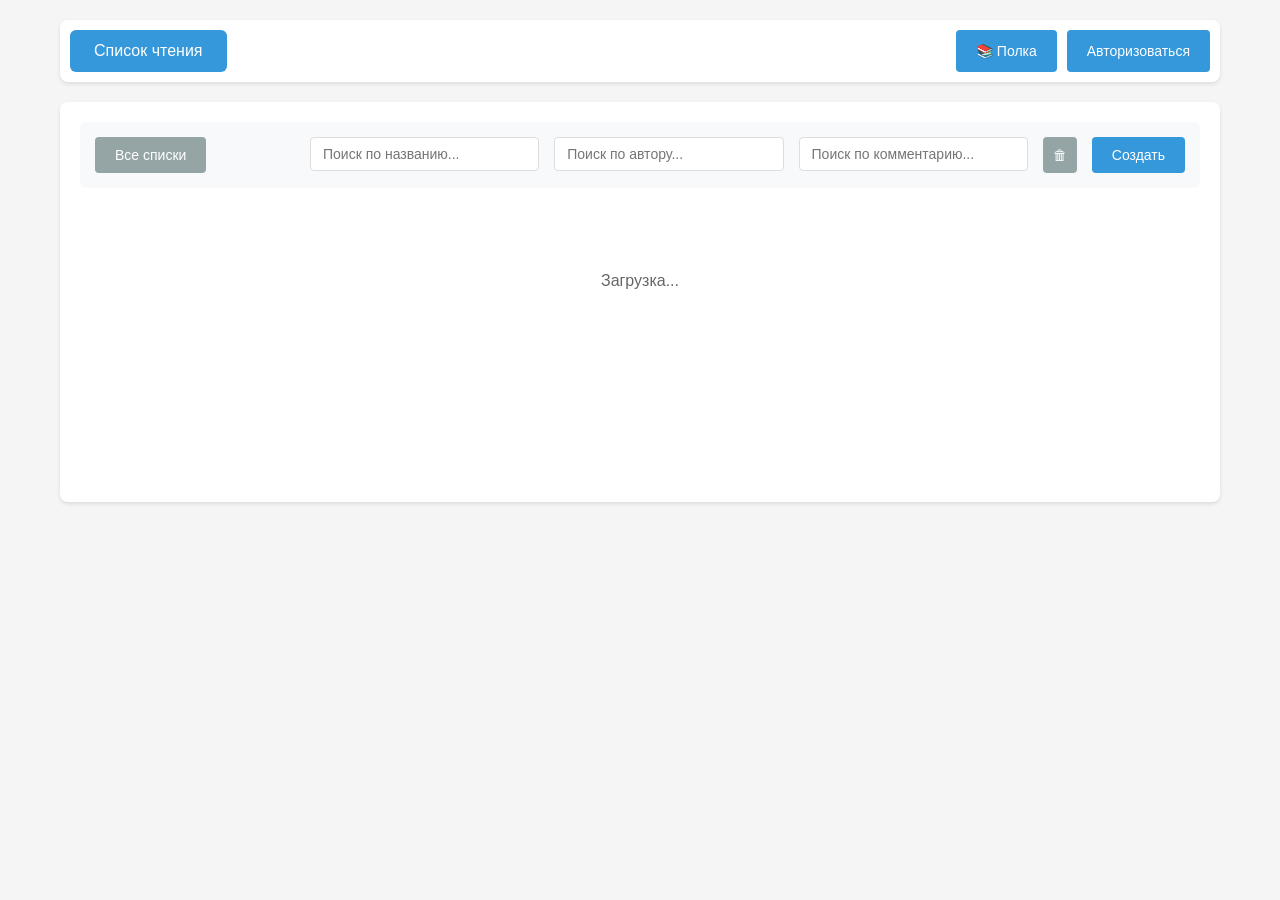
==== src_android/app/src/main/assets/www/index.html @ db0e0354 "fix apk for Harmony" ====
<!DOCTYPE html>
<html lang="ru">
<head>
    <meta charset="UTF-8">
    <meta name="viewport" content="width=device-width, initial-scale=1.0">
    <title>Домашняя библиотека</title>
    <link rel="icon" type="image/svg+xml" href="/static/favicon.svg">
    <link rel="icon" type="image/x-icon" href="/static/favicon.ico">
    <link rel="stylesheet" href="/static/css/style.css">
</head>
<body>
    <div class="container">


        <nav class="tabs">
            <button class="tab active" data-tab="authors" data-short="А">Авторы</button>
            <button class="tab" data-tab="books" data-short="К">Книги</button>
            <button class="tab" data-tab="genres" data-short="Ж">Жанры</button>
            <button class="tab" data-tab="readlist" data-short="Ч">Список чтения</button>
            <span class="tabs-spacer"></span>
            <a href="/shelf/" id="navShelfLink" class="btn load-books-btn" style="text-decoration:none">📚 Полка</a>
            <a href="/admin" class="btn load-books-btn" style="text-decoration:none">Админ</a>
            <button id="loginBtn" class="btn load-books-btn">Авторизоваться</button>
        </nav>

        <main>
            <!-- Вкладка Авторы -->
            <div id="authors" class="tab-content active">
                    <div class="filters">
                        <div class="filter-group">
                            <input type="text" id="authorFilter" placeholder="Поиск по автору...">
                        </div>
                        <div class="filter-group">
                            <input type="text" id="bookFilter" placeholder="Поиск по книге...">
                        </div>
                        <div class="filter-group">
                            <input type="text" id="genreFilter" placeholder="Поиск по жанру...">
                        </div>
                    <button id="clearFilters" class="btn btn-secondary btn-clear" title="Очистить фильтры">🗑</button>
                    <span class="shelf-link">
                        <a href="/shelf/">📚 Полка<span class="shelf-count">(0)</span></a>
                        <button id="addToShelfBtn" class="btn btn-small" title="Добавить на полку">＋</button>
                        <button id="clearShelfBtn" class="btn btn-small btn-secondary" title="Очистить полку">🗑</button>
                    </span>
                </div>

                <div class="pagination" id="authorsPagination"></div>
                <div class="tree-view" id="authorsTree">
                    <div class="loading">Загрузка...</div>
                </div>
                <div class="pagination" id="authorsPaginationBottom"></div>
            </div>

            <!-- Вкладка Книги -->
            <div id="books" class="tab-content">
                    <div class="filters">
                        <div class="filter-group">
                            <input type="text" id="bookAuthorFilter" placeholder="Поиск по автору...">
                        </div>
                        <div class="filter-group">
                            <input type="text" id="bookTitleFilter" placeholder="Поиск по названию...">
                        </div>
                        <div class="filter-group">
                            <input type="text" id="bookGenreFilter" placeholder="Поиск по жанру...">
                        </div>
                        <div class="filter-group">
                            <div class="status-dropdown" id="bookStatusFilter">
                                <div class="status-dropdown-trigger">Статус</div>
                                <div class="status-dropdown-menu">
                                    <label class="status-option"><input type="checkbox" value="Не заполнено"> Не заполнено</label>
                                    <label class="status-option"><input type="checkbox" value="Прочитано"> Прочитано</label>
                                    <label class="status-option"><input type="checkbox" value="Читаю"> Читаю</label>
                                    <label class="status-option"><input type="checkbox" value="Отложил"> Отложил</label>
                                    <label class="status-option"><input type="checkbox" value="Бросил"> Бросил</label>
                                </div>
                            </div>
                        </div>
                    <div class="filter-date-row">
                        <div class="filter-group">
                            <label for="bookDateFrom">Дата загрузки с: ДД.ММ.ГГГГ</label>
                            <input type="date" id="bookDateFrom">
                        </div>
                        <div class="filter-group">
                            <label for="bookDateTo">Дата загрузки по: ДД.ММ.ГГГГ</label>
                            <input type="date" id="bookDateTo">
                        </div>
                        <span class="filter-date-actions">
                            <button id="clearBookFilters" class="btn btn-secondary btn-clear" title="Очистить фильтры">🗑</button>
                        </span>
                    </div>
                    <span class="shelf-link">
                        <a href="/shelf/">📚 Полка<span class="shelf-count">(0)</span></a>
                        <button id="clearShelfBooksBtn" class="btn btn-small btn-secondary" title="Очистить полку">🗑</button>
                    </span>
                </div>

                <div class="pagination" id="booksPagination"></div>
                <div id="booksTableContainer">
                    <div class="loading">Загрузка...</div>
                </div>
                <div class="pagination" id="booksPaginationBottom"></div>
            </div>

            <!-- Вкладка Жанры -->
            <div id="genres" class="tab-content">
                <div class="filters">
                    <div class="filter-group">
                        <input type="text" id="genreNameFilter" placeholder="Поиск по жанру...">
                    </div>
                    <div class="filter-group">
                        <input type="text" id="genreAuthorFilter" placeholder="Поиск по автору...">
                    </div>
                    <div class="filter-group">
                        <input type="text" id="genreBookFilter" placeholder="Поиск по книге...">
                    </div>
                    <button id="clearGenreFilters" class="btn btn-secondary btn-clear" title="Очистить фильтры">🗑</button>
                </div>

                <div class="tree-view" id="genresTree">
                    <div class="loading">Загрузка...</div>
                </div>
            </div>

            <!-- Вкладка Список чтения -->
            <div id="readlist" class="tab-content">
                <div class="filters">
                    <div class="filter-group" style="flex:0 0 auto">
                        <input type="hidden" id="readlistUserId" value="">
                        <select id="readlistNameFilter" class="filter-select" style="display:none">
                            <option value="">Все списки</option>
                            <option value="default">default</option>
                        </select>
                        <input type="hidden" id="readlistStatusFilter" value="">
                        <button id="readlistFilterBtn" class="btn btn-secondary" title="Фильтр">Все списки</button>
                    </div>
                    <div class="filter-group">
                        <input type="text" id="readlistBookFilter" placeholder="Поиск по названию...">
                    </div>
                    <div class="filter-group">
                        <input type="text" id="readlistAuthorFilter" placeholder="Поиск по автору...">
                    </div>
                    <div class="filter-group">
                        <input type="text" id="readlistCommentFilter" placeholder="Поиск по комментарию...">
                    </div>
                    <button id="clearReadlistFilters" class="btn btn-secondary btn-clear" title="Очистить фильтры">🗑</button>
                    <button id="createReadlistBtn" class="btn btn-primary" style="margin-left:auto">Создать</button>
                    <span id="pendingCount" class="pending-count" style="display:none;margin-left:8px;font-size:0.85em"></span>
                    <button id="syncReadlistBtn" class="btn btn-secondary" style="display:none;margin-left:4px;font-size:0.85em">⟳ Синхр.</button>
                </div>

                <div class="pagination" id="readlistPagination"></div>
                <div id="readlistTableContainer">
                    <div class="loading">Загрузка...</div>
                </div>
                <div class="pagination" id="readlistPaginationBottom"></div>
            </div>

            <!-- Модальное окно расширенной фильтрации списка чтения -->
            <div id="readlistFilterModal" class="modal" style="display:none">
                <div class="modal-content" style="max-width:400px">
                    <div class="modal-header">
                        <h2>Фильтр списка чтения</h2>
                        <button class="modal-close close-rlfilter-btn" aria-label="Закрыть">&times;</button>
                    </div>
                    <div class="modal-body rl-filter-body">
                        <div class="rl-filter-section">
                            <div class="form-group">
                                <label for="rlFilterListname">Список:</label>
                                <select id="rlFilterListname" class="filter-select">
                                    <option value="">Все списки</option>
                                </select>
                            </div>
                            <div class="form-group">
                                <label>Статус:</label>
                                <div id="rlFilterStatuses">
                                    <label class="checkbox-label"><input type="checkbox" value="Не заполнено" checked><span class="checkbox-custom"></span> Не заполнено</label>
                                    <label class="checkbox-label"><input type="checkbox" value="Прочитано"><span class="checkbox-custom"></span> Прочитано</label>
                                    <label class="checkbox-label"><input type="checkbox" value="Читаю" checked><span class="checkbox-custom"></span> Читаю</label>
                                    <label class="checkbox-label"><input type="checkbox" value="Отложил" checked><span class="checkbox-custom"></span> Отложил</label>
                                    <label class="checkbox-label"><input type="checkbox" value="Бросил" checked><span class="checkbox-custom"></span> Бросил</label>
                                </div>
                            </div>
                        </div>
                        <div class="rl-filter-section">
                            <div class="form-group">
                                <label for="rlFilterBook">Название:</label>
                                <input type="text" id="rlFilterBook" class="form-input" placeholder="Поиск по названию...">
                            </div>
                            <div class="form-group">
                                <label for="rlFilterAuthor">Автор:</label>
                                <input type="text" id="rlFilterAuthor" class="form-input" placeholder="Поиск по автору...">
                            </div>
                        </div>
                    </div>
                    <div class="modal-footer rl-filter-footer">
                        <button id="rlFilterClear" class="btn btn-secondary" style="border-color:#d1d5db">Очистить</button>
                        <button id="rlFilterCancel" class="btn btn-secondary close-rlfilter-btn">Отмена</button>
                        <button id="rlFilterApply" class="btn btn-primary">Применить</button>
                    </div>
                </div>
            </div>
        </main>
    </div>

    <!-- Модальное окно для редактирования -->
    <!-- Модальное окно для создания элемента списка чтения -->
    <div id="readlistModal" class="modal" style="display:none">
        <div class="modal-content" style="max-width:500px">
            <div class="modal-header">
                <h2 id="readlistModalTitle">Новая запись</h2>
                <button class="modal-close close-readlist-btn">&times;</button>
            </div>
            <form id="readlistForm" style="padding:20px">
                <input type="hidden" id="rlEditId" value="">
                <div class="form-group">
                    <label for="rlListname">Список:</label>
                    <input type="text" id="rlListname" class="form-input" required>
                </div>
                <div class="form-group">
                    <label for="rlBookname">Название книги:</label>
                    <input type="hidden" id="rlBookId" value="">
                    <input type="text" id="rlBookname" class="form-input" autocomplete="off" placeholder="Начните вводить название...">
                    <select id="rlBookSelect" class="form-input" size="5" style="margin-top:5px;display:none">
                        <option value="">— книги не загружены —</option>
                    </select>
                </div>
                <div class="form-group">
                    <label for="rlAuthor">Автор:</label>
                    <input type="hidden" id="rlAuthorId" value="">
                    <input type="text" id="rlAuthor" class="form-input" autocomplete="off" placeholder="Начните вводить автора...">
                    <select id="rlAuthorSelect" class="form-input" size="5" style="margin-top:5px;display:none">
                        <option value="">— авторы не загружены —</option>
                    </select>
                </div>
                <div class="form-group">
                    <label for="rlPriority">Приоритет:</label>
                    <input type="number" id="rlPriority" class="form-input" value="0" min="0">
                </div>
                <div class="form-group">
                    <label for="rlComment">Комментарий:</label>
                    <textarea id="rlComment" class="form-input" rows="3"></textarea>
                </div>
                <div class="form-group">
                    <label for="rlStatus">Статус:</label>
                    <select id="rlStatus" class="filter-select">
                        <option value="Не заполнено">Не заполнено</option>
                        <option value="Прочитано">Прочитано</option>
                        <option value="Читаю">Читаю</option>
                        <option value="Отложил">Отложил</option>
                        <option value="Бросил">Бросил</option>
                    </select>
                </div>
                <div class="modal-footer" style="padding:0;border:none;margin-top:15px">
                    <button type="submit" class="btn">Сохранить</button>
                    <button type="button" class="btn btn-secondary close-readlist-btn">Отмена</button>
                </div>
            </form>
        </div>
    </div>

    <div id="editModal" class="modal">
        <div class="modal-content">
            <div class="modal-header">
                <h2 id="modalTitle">Редактирование</h2>
                <button class="modal-close close-modal-btn">&times;</button>
            </div>
            <form id="editForm">
                <div id="modalBody" class="modal-body"></div>
                <div class="modal-footer">
                    <button type="submit" class="btn">Сохранить</button>
                    <button type="button" class="btn btn-secondary close-modal-btn">Отмена</button>
                </div>
            </form>
        </div>
    </div>

    <script src="/static/js/app.js?v=5"></script>
    <script src="/static/js/auth.js?v=5"></script>
    <script src="/static/js/import.js?v=5"></script>
    <script src="/static/js/offline.js?v=5"></script>
    <script>
    // Handle UI based on auth state
    (function() {
        function updateUI() {
            var adminLink = document.querySelector('a[href="/admin"]');
            var navShelfLink = document.getElementById('navShelfLink');
            var tabs = document.querySelectorAll('.tab[data-tab]');
            var isLoggedIn = authUser && authToken;
            
            // Hide admin link for viewers and unauthenticated
            if (adminLink) {
                if (!isLoggedIn || (authUser && authUser.role === 'viewer')) {
                    adminLink.style.display = 'none';
                } else {
                    adminLink.style.display = '';
                }
            }
            
            // Nav shelf link: show only for unauthenticated users
            if (navShelfLink) {
                navShelfLink.style.display = isLoggedIn ? 'none' : '';
            }
            
            // Show/hide tabs based on auth state
            tabs.forEach(function(tab) {
                var tabName = tab.dataset.tab;
                if (tabName === 'readlist' || tabName === 'shelf') {
                    // Always show shelf and readlist tabs
                    tab.style.display = '';
                } else {
                    // Hide other tabs for unauthenticated users
                    tab.style.display = isLoggedIn ? '' : 'none';
                }
            });
            
            // If not logged in, activate readlist tab
            if (!isLoggedIn) {
                var readlistTab = document.querySelector('.tab[data-tab="readlist"]');
                if (readlistTab) {
                    tabs.forEach(function(t) { t.classList.remove('active'); });
                    document.querySelectorAll('.tab-content').forEach(function(c) { c.classList.remove('active'); });
                    readlistTab.classList.add('active');
                    var readlistContent = document.getElementById('readlist');
                    if (readlistContent) readlistContent.classList.add('active');
                }
            }
        }
        
        // Check on load
        updateUI();
        // Check on auth changes
        window.addEventListener('auth-changed', updateUI);
        // Also check periodically in case auth state changes
        setInterval(updateUI, 1000);
    })();
    if ('serviceWorker' in navigator) {
        navigator.serviceWorker.register('/service-worker.js').catch(function(e) {
            console.warn('SW registration failed:', e);
        });
    }
    if (typeof AndroidTokenBridge !== 'undefined') {
        var criticalLoaded = { css: false, js: true };
        document.querySelectorAll('link[rel="stylesheet"]').forEach(function(link) {
            link.addEventListener('load', function() { criticalLoaded.css = true; });
            link.addEventListener('error', function() {
                try { AndroidTokenBridge.notifyCriticalResourceFailed('css'); } catch(e) {}
            });
        });
        window.addEventListener('error', function(e) {
            if (e.filename && e.filename.indexOf('/static/js/') !== -1) {
                try { AndroidTokenBridge.notifyCriticalResourceFailed('js'); } catch(e2) {}
            }
        }, true);
    }
    </script>
</body>
</html>
---- static/css/style.css ----
* {
    margin: 0;
    padding: 0;
    box-sizing: border-box;
}

body {
    font-family: -apple-system, BlinkMacSystemFont, 'Segoe UI', Roboto, Oxygen, Ubuntu, sans-serif;
    background-color: #f5f5f5;
    color: #333;
    line-height: 1.6;
}

.container {
    max-width: 1200px;
    margin: 0 auto;
    padding: 20px;
}

header {
    text-align: center;
    margin-bottom: 20px;
    padding: 20px;
    background: #fff;
    border-radius: 8px;
    box-shadow: 0 2px 4px rgba(0,0,0,0.1);
    display: flex;
    justify-content: space-between;
    align-items: center;
}

header h1 {
    color: #2c3e50;
    font-size: 2rem;
    margin: 0;
}

#loadBooksBtn {
    margin-left: auto;
}

/* Tabs */
.tabs {
    display: flex;
    gap: 10px;
    margin-bottom: 20px;
    background: #fff;
    padding: 10px;
    border-radius: 8px;
    box-shadow: 0 2px 4px rgba(0,0,0,0.1);
}

.tab {
    padding: 12px 24px;
    border: none;
    background: transparent;
    cursor: pointer;
    font-size: 16px;
    border-radius: 6px;
    transition: all 0.3s ease;
    color: #666;
}

.tabs-spacer {
    flex: 1;
}

.load-books-btn {
    margin-left: auto;
}

.tab:hover {
    background: #e0e0e0;
}

.tab.active {
    background: #3498db;
    color: #fff;
}

.tab-content {
    display: none;
    background: #fff;
    padding: 20px;
    border-radius: 8px;
    box-shadow: 0 2px 4px rgba(0,0,0,0.1);
    min-height: 400px;
}

.tab-content.active {
    display: block;
}

/* Filters */
.filters {
    display: flex;
    flex-wrap: wrap;
    gap: 15px;
    padding: 15px;
    background: #f8f9fa;
    border-radius: 6px;
    margin-bottom: 20px;
}

.filter-group {
    flex: 1;
    min-width: 200px;
}

.filter-group label {
    display: block;
    margin-bottom: 5px;
    font-weight: 500;
    color: #555;
}

.filter-group input {
    width: 100%;
    padding: 8px 12px;
    border: 1px solid #ddd;
    border-radius: 4px;
    font-size: 14px;
}

.filter-group select {
    width: 100%;
    padding: 8px 12px;
    border: 1px solid #ddd;
    border-radius: 4px;
    font-size: 14px;
    background: #fff;
    cursor: pointer;
}

/* Status dropdown (multi-checkbox) */
.status-dropdown {
    position: relative;
    width: 100%;
    min-width: 200px;
}
.status-dropdown-trigger {
    width: 100%;
    padding: 8px 28px 8px 12px;
    border: 1px solid #ddd;
    border-radius: 4px;
    font-size: 14px;
    background: #fff url("data:image/svg+xml,%3Csvg xmlns='http://www.w3.org/2000/svg' width='10' height='6'%3E%3Cpath d='M0 0l5 6 5-6z' fill='%23666'/%3E%3C/svg%3E") no-repeat right 10px center;
    cursor: pointer;
    white-space: nowrap;
    overflow: hidden;
    text-overflow: ellipsis;
    user-select: none;
}
.status-dropdown-trigger.has-selection {
    color: #2c3e50;
    font-weight: 500;
}
.status-dropdown.open .status-dropdown-menu {
    display: block;
}
.status-dropdown-menu {
    display: none;
    position: absolute;
    top: 100%;
    left: 0;
    right: 0;
    margin-top: 4px;
    background: #fff;
    border: 1px solid #ddd;
    border-radius: 4px;
    box-shadow: 0 4px 12px rgba(0,0,0,0.15);
    z-index: 100;
    max-height: 200px;
    overflow-y: auto;
}
.status-option {
    display: flex;
    align-items: center;
    gap: 8px;
    padding: 6px 12px;
    cursor: pointer;
    font-size: 14px;
    transition: background 0.15s;
}
.status-option:hover {
    background: #f0f4f8;
}
.status-option input[type="checkbox"] {
    margin: 0;
    width: auto;
    accent-color: #2c3e50;
}

@media (max-width: 768px) {
    .status-dropdown {
        min-width: 0;
        width: 100%;
    }
}

.filter-date-row {
    flex: 0 0 100%;
    display: flex;
    flex-wrap: wrap;
    gap: 15px;
}

.filter-date-row .filter-group {
    display: flex;
    align-items: center;
    gap: 8px;
    flex: 1 1 auto;
    min-width: 160px;
}

.filter-date-row .filter-group label {
    display: inline;
    margin-bottom: 0;
    white-space: nowrap;
}

.filter-date-row .filter-group input {
    width: auto;
    min-width: 120px;
    flex: 1 1 140px;
}

.filter-date-actions {
    display: flex;
    align-items: center;
    gap: 8px;
    flex-wrap: wrap;
}

@media (max-width: 768px) {
    .filter-group {
        min-width: 100%;
    }
    .filter-date-row .filter-group {
        min-width: 100%;
    }
    .filter-date-row .filter-group input {
        min-width: 0;
    }
    .filter-date-actions {
        width: 100%;
        justify-content: center;
    }
    .shelf-link {
        width: 100%;
        justify-content: flex-start;
    }
}

.shelf-link {
    display: flex;
    width: 100%;
    justify-content: flex-start;
    flex: 0 0 100%;
    gap: 10px;
    align-items: center;
    margin-top: 10px;
}

.shelf-link .btn,
.shelf-link .btn-small,
.shelf-link .btn-secondary {
    min-width: 32px;
    min-height: 32px;
    padding: 4px 8px;
    font-size: 14px;
    line-height: 1;
    display: inline-flex;
    align-items: center;
    justify-content: center;
    flex: none;
}

.shelf-link a {
    white-space: nowrap;
}

.filter-group input:focus {
    outline: none;
    border-color: #3498db;
}

/* Pagination */
.pagination {
    display: flex;
    justify-content: center;
    align-items: center;
    gap: 8px;
    padding: 10px 0;
}

.pagination button {
    padding: 6px 14px;
    border: 1px solid #ddd;
    border-radius: 4px;
    background: #fff;
    cursor: pointer;
    font-size: 14px;
}

.pagination button:hover:not(:disabled) {
    background: #e9ecef;
}

.pagination button:disabled {
    opacity: 0.5;
    cursor: default;
}

.pagination button.active {
    background: #3498db;
    color: #fff;
    border-color: #3498db;
}

.pagination .page-info {
    color: #666;
    font-size: 13px;
    margin: 0 8px;
}

/* Summary Row */
.summary-row {
    display: flex;
    justify-content: center;
    gap: 30px;
    padding: 12px 15px;
    background: #f8f9fa;
    border-radius: 6px;
    font-size: 14px;
    color: #555;
}

.summary-row span {
    white-space: nowrap;
}

.summary-row strong {
    color: #333;
}

.btn {
    padding: 10px 20px;
    background: #3498db;
    color: #fff;
    border: none;
    border-radius: 4px;
    cursor: pointer;
    font-size: 14px;
    transition: background 0.3s ease;
}

.btn:hover {
    background: #2980b9;
}

.btn-small {
    padding: 4px 8px;
    font-size: 12px;
}

.btn-secondary {
    background: #95a5a6;
}

.btn-secondary:hover {
    background: #7f8c8d;
}

.btn-clear {
    padding: 6px 10px;
    font-size: 14px;
    line-height: 1;
}

.btn-danger {
    background: #e74c3c;
    margin-bottom: 15px;
}

.btn-danger:hover {
    background: #c0392b;
}

/* Tree View */
.tree-view {
    font-size: 14px;
}

.tree-item {
    margin-left: 0;
}

.level-1 {
    margin-left: 0;
    padding: 10px;
    background: #ecf0f1;
    border-radius: 4px;
    margin-bottom: 10px;
    cursor: pointer;
    display: flex;
    align-items: center;
    gap: 10px;
}

.level-1:hover {
    background: #d5dbdb;
}

.level-1::before {
    content: "👤";
}

.level-1.collapsed + .level-2-container {
    display: none;
}

.level-2-container {
    margin-left: 30px;
    margin-top: 5px;
}

.level-2 {
    padding: 8px 12px;
    background: #e8f4f8;
    border-radius: 4px;
    margin-bottom: 8px;
    cursor: pointer;
    display: flex;
    align-items: center;
    gap: 8px;
}

.level-2:hover {
    background: #d0e8f2;
}

.level-2::before {
    content: "📖";
}

.level-2.collapsed + .level-3-container {
    display: none;
}

.level-3-container {
    margin-left: 30px;
    margin-top: 5px;
}

.level-3 {
    padding: 6px 12px;
    background: #f8f9fa;
    border-radius: 4px;
    margin-bottom: 5px;
    display: flex;
    align-items: center;
    gap: 8px;
    font-size: 13px;
}

.level-3::before {
    content: "📄";
}

.expand-icon {
    font-size: 12px;
    color: #666;
    margin-right: 5px;
}

/* Loading and Error states */
.loading {
    text-align: center;
    padding: 40px;
    color: #666;
}

.error {
    text-align: center;
    padding: 20px;
    background: #fee;
    color: #c33;
    border-radius: 4px;
}

.warning {
    text-align: center;
    padding: 20px;
    background: #fff3cd;
    color: #856404;
    border-radius: 4px;
}

.coming-soon {
    text-align: center;
    padding: 60px 20px;
    color: #999;
    font-size: 18px;
}

/* No results */
.no-results {
    text-align: center;
    padding: 40px;
    color: #999;
}

.author-name {
    font-weight: 600;
    color: #2c3e50;
}

.book-title {
    color: #34495e;
}

.format-badge {
    display: inline-block;
    padding: 2px 8px;
    background: #3498db;
    color: #fff;
    border-radius: 10px;
    font-size: 12px;
}

.genre-badge {
    display: inline-block;
    padding: 2px 8px;
    background: #9b59b6;
    color: #fff;
    border-radius: 10px;
    font-size: 12px;
    margin-right: 5px;
}

/* Edit buttons */
.edit-btn {
    padding: 4px 10px;
    background: #3498db;
    color: #fff;
    border: none;
    border-radius: 4px;
    cursor: pointer;
    font-size: 12px;
    margin-left: auto;
    transition: background 0.3s ease;
    white-space: nowrap;
    flex-shrink: 0;
}

.edit-btn:hover {
    background: #2980b9;
}

.edit-btn::before {
    content: "✏️";
    margin-right: 4px;
}

.delete-btn {
    padding: 4px 10px;
    background: #e74c3c;
    color: #fff;
    border: none;
    border-radius: 4px;
    cursor: pointer;
    font-size: 12px;
    margin-left: 4px;
    transition: background 0.3s ease;
    white-space: nowrap;
    flex-shrink: 0;
}

.delete-btn:hover {
    background: #c0392b;
}

.download-btn {
    padding: 4px 8px;
    background: #27ae60;
    color: #fff;
    border: none;
    border-radius: 4px;
    cursor: pointer;
    font-size: 12px;
    margin-left: 4px;
    transition: background 0.3s ease;
    flex-shrink: 0;
}

.download-btn:hover {
    background: #1e8449;
}

.download-btn::before {
    content: "⬇️";
}

/* Shelf checkbox */
.shelf-checkbox {
    margin-right: 8px;
    cursor: pointer;
    width: 18px;
    height: 18px;
    accent-color: #3498db;
}

/* Modal */
.modal {
    display: none;
    position: fixed;
    z-index: 1000;
    left: 0;
    top: 0;
    width: 100%;
    height: 100%;
    background-color: rgba(0, 0, 0, 0.5);
}

.modal.active {
    display: block;
}

.modal-content {
    background-color: #fff;
    margin: 5% auto;
    padding: 0;
    border-radius: 8px;
    width: 90%;
    max-width: 500px;
    max-height: 90vh;
    box-shadow: 0 4px 20px rgba(0, 0, 0, 0.3);
    display: flex;
    flex-direction: column;
}

.modal-body {
    overflow-y: auto;
    max-height: calc(90vh - 140px);
    padding: 20px;
}

.modal-header {
    display: flex;
    justify-content: space-between;
    align-items: center;
    padding: 15px 20px;
    border-bottom: 1px solid #ddd;
}

.modal-header h2 {
    margin: 0;
    font-size: 1.25rem;
    color: #2c3e50;
}

.modal-close {
    background: none;
    border: none;
    font-size: 24px;
    color: #666;
    cursor: pointer;
    padding: 0;
    line-height: 1;
}

.modal-close:hover {
    color: #333;
}

#editForm {
    padding: 20px;
}

.form-group {
    margin-bottom: 15px;
}

.form-group label {
    display: block;
    margin-bottom: 5px;
    font-weight: 500;
    color: #555;
}

.form-group input,
.form-group select {
    width: 100%;
    padding: 8px 12px;
    border: 1px solid #ddd;
    border-radius: 4px;
    font-size: 14px;
}

.form-group input:focus,
.form-group select:focus {
    outline: none;
    border-color: #3498db;
}

.modal-footer {
    display: flex;
    gap: 10px;
    justify-content: flex-end;
    padding: 15px 20px;
    border-top: 1px solid #ddd;
}

.form-error {
    color: #e74c3c;
    font-size: 12px;
    margin-top: 5px;
}

/* Import section */
.import-section {
    margin-bottom: 30px;
    padding: 20px;
    background: #f8f9fa;
    border-radius: 8px;
}

.import-section h3 {
    margin-bottom: 15px;
    color: #2c3e50;
}

.file-input,
.directory-input {
    width: 100%;
    padding: 10px 12px;
    border: 2px dashed #3498db;
    border-radius: 4px;
    background: #fff;
    font-size: 14px;
}

.upload-preview {
    margin: 15px 0;
    padding: 15px;
    background: #fff;
    border-radius: 4px;
    border: 1px solid #ddd;
}

.preview-item {
    display: flex;
    justify-content: space-between;
    align-items: center;
}

.preview-item strong {
    color: #2c3e50;
}

.upload-result {
    margin-top: 15px;
}

.upload-result .success {
    padding: 15px;
    background: #d4edda;
    color: #155724;
    border-radius: 4px;
}

.upload-result .success h4 {
    margin-bottom: 10px;
}

.upload-result .success ul {
    list-style: none;
    padding-left: 0;
}

.upload-result .success ul li {
    padding: 5px 0;
    border-bottom: 1px solid #c3e6cb;
}

.upload-result .success p {
    margin-top: 10px;
    padding-top: 10px;
    border-top: 1px solid #c3e6cb;
}

.results-list {
    margin-top: 15px;
}

.results-list ul {
    list-style: none;
    padding-left: 0;
    max-height: 300px;
    overflow-y: auto;
}

.results-list li {
    padding: 8px 12px;
    border-radius: 4px;
    margin-bottom: 5px;
}

.success-item {
    background: #d4edda;
    color: #155724;
}

.error-item {
    background: #f8d7da;
    color: #721c24;
}

.import-progress-panel {
    padding: 20px;
    background: #fff;
    border: 2px solid #3498db;
    border-radius: 8px;
    margin-top: 15px;
}

.import-progress-header {
    display: flex;
    justify-content: space-between;
    align-items: center;
    margin-bottom: 10px;
}

.import-progress-header h4 {
    margin: 0;
    color: #2c3e50;
}

.import-progress-bar {
    height: 8px;
    background: #ecf0f1;
    border-radius: 4px;
    overflow: hidden;
    margin-bottom: 10px;
}

.import-progress-fill {
    height: 100%;
    background: #3498db;
    border-radius: 4px;
    transition: width 0.3s ease;
}

.import-current-file {
    color: #666;
    font-size: 13px;
    margin-bottom: 10px;
    font-style: italic;
}

.import-results {
    max-height: 300px;
    overflow-y: auto;
    margin-bottom: 10px;
}

.import-items-list {
    font-size: 13px;
}

.import-item {
    padding: 4px 8px;
    border-radius: 3px;
    margin-bottom: 2px;
    display: flex;
    align-items: center;
    gap: 4px;
}

.import-icon {
    width: 18px;
    text-align: center;
}

.import-label {
    color: #888;
    font-size: 11px;
    margin-left: auto;
    white-space: nowrap;
}

.import-item-processing {
    background: #fff3cd;
}

.import-item-done {
    background: #d4edda;
}

.import-item-error {
    background: #f8d7da;
}

.import-item-skipped {
    background: #e2e3f5;
}

.import-item-cancelled {
    background: #f8d7da;
}

.import-summary {
    padding: 15px;
    background: #d4edda;
    color: #155724;
    border-radius: 4px;
    margin-top: 10px;
}

.import-summary h4 {
    margin-bottom: 10px;
}

.import-summary p {
    margin: 5px 0;
}

.btn-danger {
    padding: 8px 16px;
    background: #e74c3c;
    color: #fff;
    border: none;
    border-radius: 4px;
    cursor: pointer;
    font-size: 14px;
    transition: background 0.3s ease;
}

.btn-danger:hover {
    background: #c0392b;
}

/* Books table */
.books-table {
    width: 100%;
    border-collapse: collapse;
    font-size: 14px;
}

.books-table th {
    background: #f5f6fa;
    padding: 10px 8px;
    text-align: left;
    font-weight: 600;
    border-bottom: 2px solid #ddd;
    white-space: nowrap;
}

.books-table th.sortable {
    cursor: pointer;
    user-select: none;
}

.books-table th.sortable:hover {
    background: #e8e9f0;
}

.books-table td {
    padding: 8px;
    border-bottom: 1px solid #eee;
    vertical-align: middle;
}

.books-table tr:hover {
    background: #fafbfc;
}

.books-table .col-num {
    width: 40px;
    text-align: center;
    color: #999;
}

.books-table .col-date {
    width: 110px;
    white-space: nowrap;
}

.books-table .col-title {
    min-width: 180px;
}

.books-table .col-author {
    min-width: 150px;
}

.books-table .col-year {
    width: 60px;
    text-align: center;
    white-space: nowrap;
}

.books-table .col-format {
    width: 80px;
    text-align: center;
}

.books-table .col-shelf {
    width: 50px;
    text-align: center;
}

.books-table .col-actions {
    width: 160px;
    text-align: center;
    white-space: nowrap;
}

/* Readlist-specific columns */
.books-table .col-library {
    width: 30px;
    text-align: center;
}

.books-table .col-comment {
    max-width: 200px;
    overflow: hidden;
    text-overflow: ellipsis;
    white-space: nowrap;
}

.books-table .col-listname {
    width: 100px;
    overflow: hidden;
    text-overflow: ellipsis;
    white-space: nowrap;
}

.books-table .col-status {
    width: 130px;
}

.readlist-table-wrapper {
    overflow-x: auto;
    -webkit-overflow-scrolling: touch;
}

.books-table .delete-book-btn {
    padding: 4px 8px;
    background: #e74c3c;
    color: #fff;
    border: none;
    border-radius: 4px;
    cursor: pointer;
    font-size: 12px;
    margin-left: 4px;
    transition: background 0.3s ease;
}

.books-table .delete-book-btn:hover {
    background: #c0392b;
}

.books-table .shelf-toggle {
    text-decoration: none;
    font-size: 18px;
    color: #f39c12;
    cursor: pointer;
}

.books-table .shelf-toggle:hover {
    color: #e67e22;
}

.books-table .book-title-link {
    color: #2980b9;
    text-decoration: none;
    cursor: pointer;
}

.books-table .book-title-link:hover {
    text-decoration: underline;
}

.empty {
    text-align: center;
    padding: 40px;
    color: #999;
}

#loginBtn.logged-in {
    background: #27ae60;
}

#loginBtn.logged-in:hover {
    background: #1e8449;
}

#loginModal .modal-content {
    max-width: 400px;
}

#loginError {
    color: #e74c3c;
    font-size: 14px;
    padding: 8px;
    background: #fdf0ef;
    border-radius: 4px;
    border: 1px solid #f5c6cb;
}

/* Book status select */
.status-select {
    font-size: 12px;
    padding: 2px 4px;
    border: 1px solid #ddd;
    border-radius: 4px;
    background: #fff;
    cursor: pointer;
    max-width: 120px;
}
.status-select.status-done { background: #d4edda; border-color: #c3e6cb; }
.status-select.status-reading { background: #cce5ff; border-color: #b8daff; }
.status-select.status-paused { background: #fff3cd; border-color: #ffeaa7; }
.status-select.status-abandoned { background: #f8d7da; border-color: #f5c6cb; }

.col-status { width: 120px; text-align: center; }

.status-badge {
    display: inline-block;
    font-size: 11px;
    padding: 1px 6px;
    border-radius: 8px;
    margin-left: 6px;
    vertical-align: middle;
}
.status-badge.status-done { background: #d4edda; color: #155724; }
.status-badge.status-reading { background: #cce5ff; color: #004085; }
.status-badge.status-paused { background: #fff3cd; color: #856404; }
.status-badge.status-abandoned { background: #f8d7da; color: #721c24; }

.author-autocomplete-group {
    position: relative;
    flex: 1;
    min-width: 200px;
}
.author-row {
    display: flex;
    align-items: flex-start;
    gap: 8px;
    margin-bottom: 8px;
}
.author-row .author-autocomplete {
    width: 100%;
    padding: 8px 12px;
    border: 1px solid #ddd;
    border-radius: 4px;
    font-size: 14px;
    box-sizing: border-box;
}
.author-row .author-autocomplete:focus {
    outline: none;
    border-color: #3498db;
}
.author-row .author-popup {
    position: absolute;
    z-index: 10;
    background: #fff;
    border: 1px solid #ddd;
    border-radius: 4px;
    left: 0;
    right: 0;
}
.author-row .author-role {
    width: 130px;
    padding: 8px;
    border: 1px solid #ddd;
    border-radius: 4px;
    font-size: 14px;
    flex-shrink: 0;
}
.author-row .btn-remove-author {
    flex-shrink: 0;
    margin-top: 4px;
}

/* ======================================================
   Mobile / Android Responsive Optimizations
   ====================================================== */

/* Extra small devices (< 480px — phones in portrait) */
@media (max-width: 480px) {
    .container {
        padding: 10px;
    }

    header {
        flex-direction: column;
        gap: 10px;
        padding: 12px;
    }

    header h1 {
        font-size: 1.3rem;
    }

    /* Tabs: wrap on small screens */
    .tabs {
        flex-wrap: wrap;
        gap: 6px;
        padding: 8px 6px;
    }

    .tab {
        font-size: 13px;
        padding: 10px 14px;
        flex: 1 1 auto;
        text-align: center;
        min-width: 0;
    }

    .load-books-btn {
        font-size: 12px;
        padding: 8px 12px;
    }

    .tab-content {
        padding: 12px;
    }

    /* Touch-friendly controls */
    .btn, .btn-small, .edit-btn, .delete-btn, .download-btn {
        min-height: 44px;
        display: inline-flex;
        align-items: center;
        justify-content: center;
    }

    .btn {
        width: 100%;
        margin-bottom: 4px;
    }

    .btn-small, .edit-btn, .delete-btn, .download-btn {
        padding: 8px 14px;
        font-size: 13px;
    }

    .filter-group input,
    .filter-group select {
        min-height: 44px;
        font-size: 16px; /* Prevents iOS zoom on focus */
    }

    /* Summary row: wrap */
    .summary-row {
        flex-wrap: wrap;
        gap: 8px;
        justify-content: center;
        font-size: 12px;
    }

    /* Pagination: compact */
    .pagination {
        flex-wrap: wrap;
        gap: 4px;
    }

    .pagination button {
        min-height: 44px;
        min-width: 44px;
        font-size: 13px;
        padding: 4px 10px;
    }

    /* Table: horizontal scroll */
    .books-table-wrapper {
        overflow-x: auto;
        -webkit-overflow-scrolling: touch;
        margin: 0 -12px;
        padding: 0 12px;
    }

    .books-table {
        font-size: 12px;
        min-width: 600px; /* Force scroll on small screens */
    }

    .books-table th,
    .books-table td {
        padding: 6px 4px;
        white-space: nowrap;
    }

    .books-table .col-num { width: 30px; }
    .books-table .col-date { width: 80px; font-size: 11px; }
    .books-table .col-title { min-width: 120px; }
    .books-table .col-author { min-width: 100px; }
    .books-table .col-year { width: 40px; }
    .books-table .col-format { width: 60px; }
    .books-table .col-shelf { width: 40px; }
    .books-table .col-actions { width: 100px; }
    .books-table .col-status { width: 80px; }

    .status-select {
        font-size: 11px;
        max-width: 90px;
        min-height: 36px;
    }

    /* Tree view: compact */
    .level-1 {
        padding: 10px 8px;
        font-size: 13px;
        min-height: 44px;
    }

    .level-2 {
        padding: 8px;
        font-size: 13px;
        min-height: 44px;
    }

    .level-3 {
        padding: 6px 8px;
        font-size: 12px;
        flex-wrap: wrap;
    }

    .level-2-container,
    .level-3-container {
        margin-left: 12px;
    }

    .tree-view {
        font-size: 13px;
    }

    /* Modal: fullscreen on mobile */
    .modal-content {
        width: 100%;
        max-width: none;
        margin: 0;
        border-radius: 0;
        height: 100%;
        max-height: 100%;
        position: fixed;
        top: 0;
        left: 0;
        right: 0;
        bottom: 0;
    }

    .modal-body {
        max-height: none;
        flex: 1;
        padding: 16px;
    }

    .modal-header {
        padding: 12px 16px;
    }

    .modal-header h2 {
        font-size: 1.1rem;
    }

    .modal-footer {
        padding: 12px 16px;
        flex-direction: column;
    }

    .modal-footer .btn {
        width: 100%;
    }

    .form-group input,
    .form-group select {
        min-height: 44px;
        font-size: 16px;
    }

    /* Login modal */
    #loginModal .modal-content {
        max-width: none;
        width: 100%;
        margin: 0;
        border-radius: 0;
        height: 100%;
    }

    #editForm {
        padding: 16px;
    }

    /* Author row: stack on mobile */
    .author-row {
        flex-direction: column;
        gap: 4px;
    }

    .author-row .author-role {
        width: 100%;
    }

    .author-autocomplete-group {
        min-width: 0;
        width: 100%;
    }

    /* Genre tree: compact */
    .genre-tree-item {
        font-size: 13px;
        padding: 8px;
        min-height: 44px;
    }

    /* Import section: compact */
    .import-section {
        padding: 12px;
    }

    .file-input,
    .directory-input {
        min-height: 44px;
        font-size: 14px;
    }

    .import-progress-panel {
        padding: 12px;
    }

    /* Admin panel: compact tabs */
    .admin-tabs {
        flex-wrap: wrap;
        gap: 4px;
        padding: 6px;
    }

    .admin-tab {
        font-size: 12px;
        padding: 8px 10px;
        flex: 1 1 auto;
        text-align: center;
    }

    .admin-table-wrapper {
        overflow-x: auto;
        -webkit-overflow-scrolling: touch;
        margin: 0 -12px;
        padding: 0 12px;
    }

    .admin-table {
        font-size: 12px;
        min-width: 500px;
    }

    .admin-table th,
    .admin-table td {
        padding: 6px 4px;
    }

    .admin-toolbar {
        flex-direction: column;
        align-items: stretch;
    }

    .admin-toolbar .filter-input {
        width: 100%;
        min-height: 44px;
        font-size: 16px;
    }

    /* Shelf link: full width */
    .shelf-link {
        width: 100%;
        justify-content: flex-start;
    }

    .shelf-checkbox {
        width: 24px;
        height: 24px;
    }

    /* Expand icon: larger touch target */
    .expand-icon {
        font-size: 16px;
        padding: 4px;
    }

    /* Read list specific */
    .readlist-table {
        font-size: 12px;
        min-width: 500px;
    }

    .readlist-filters {
        flex-direction: column;
    }

    /* Hide some less important columns on very small screens */
    .books-table .col-date {
        display: none;
    }

    .books-table .col-year {
        display: none;
    }

    /* Genre badges: wrap */
    .genre-badge {
        font-size: 11px;
        padding: 2px 6px;
        margin-bottom: 2px;
    }
}

/* Small devices (481px - 768px — large phones / tablets in portrait) */
@media (min-width: 481px) and (max-width: 768px) {
    .container {
        padding: 14px;
    }

    header h1 {
        font-size: 1.5rem;
    }

    .tabs {
        flex-wrap: wrap;
        gap: 6px;
    }

    .tab {
        font-size: 14px;
        padding: 10px 16px;
    }

    .tab-content {
        padding: 16px;
    }

    .books-table-wrapper {
        overflow-x: auto;
        -webkit-overflow-scrolling: touch;
    }

    .modal-content {
        width: 95%;
        max-width: 500px;
        margin: 2% auto;
    }

    .filter-group {
        min-width: 45%;
    }

    .filter-date-row .filter-group {
        min-width: 45%;
    }

    .btn {
        min-height: 44px;
    }

    .filter-group input,
    .filter-group select {
        min-height: 44px;
        font-size: 16px;
    }

    .admin-tabs {
        flex-wrap: wrap;
    }
}

/* Safe area insets for modern phones (notch, rounded corners) */
@supports (padding: max(0px)) {
    .modal-content {
        padding-left: max(16px, env(safe-area-inset-left));
        padding-right: max(16px, env(safe-area-inset-right));
        padding-bottom: max(16px, env(safe-area-inset-bottom));
    }

    .modal-header {
        padding-top: max(12px, env(safe-area-inset-top));
    }
}

/* Readlist filter button */
#readlistFilterBtn {
    white-space: nowrap;
    overflow: hidden;
    text-overflow: ellipsis;
    max-width: 300px;
}

/* Readlist filter modal */
.rl-filter-body {
    padding: 0;
    overflow-y: auto;
    flex: 1;
    min-height: 0;
}
.rl-filter-section {
    padding: 16px 20px;
    border-bottom: 1px solid #eaeaea;
}
.rl-filter-section:last-of-type {
    border-bottom: none;
}

/* Footer */
.rl-filter-footer {
    display: flex;
    gap: 8px;
    justify-content: flex-end;
    padding: 12px 20px;
    border-top: 1px solid #eaeaea;
    margin-top: auto;
}
.rl-filter-footer .btn {
    min-width: 100px;
}

/* Custom checkboxes */
.checkbox-label {
    display: inline-flex;
    align-items: center;
    gap: 8px;
    cursor: pointer;
    font-weight: normal;
    margin-bottom: 0;
}
.checkbox-label input[type="checkbox"] {
    position: absolute;
    opacity: 0;
    pointer-events: none;
}
.checkbox-custom {
    display: inline-flex;
    align-items: center;
    justify-content: center;
    width: 18px;
    height: 18px;
    border: 2px solid #bdc3c7;
    border-radius: 4px;
    background: #fff;
    transition: all 0.15s ease;
    flex-shrink: 0;
}
.checkbox-custom::after {
    content: "";
    width: 5px;
    height: 9px;
    border: solid #fff;
    border-width: 0 2px 2px 0;
    transform: rotate(45deg) scale(0);
    transition: transform 0.15s ease;
    margin-bottom: 1px;
}
.checkbox-label input[type="checkbox"]:checked + .checkbox-custom {
    background: #3498db;
    border-color: #3498db;
}
.checkbox-label input[type="checkbox"]:checked + .checkbox-custom::after {
    transform: rotate(45deg) scale(1);
}
.checkbox-label input[type="checkbox"]:focus-visible + .checkbox-custom {
    outline: 2px solid #3498db;
    outline-offset: 2px;
}
.checkbox-label:hover .checkbox-custom {
    border-color: #3498db;
}

/* Footer */
.rl-filter-footer {
    display: flex;
    gap: 8px;
    justify-content: flex-end;
    padding: 12px 20px;
    border-top: 1px solid #eaeaea;
    margin-top: auto;
}
.rl-filter-footer .btn {
    min-width: 100px;
}
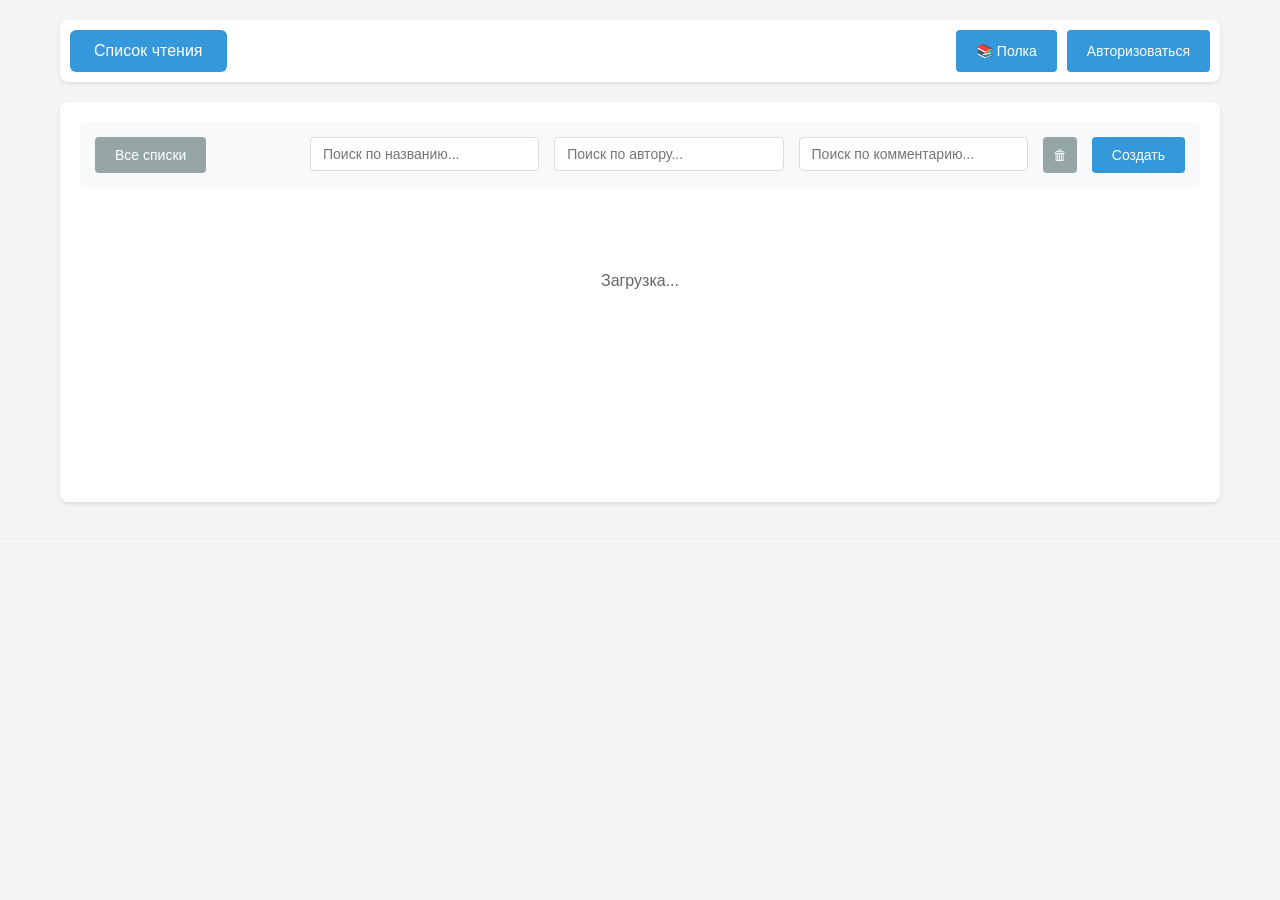
==== commit 3b814ada: "autodeploy" ====
--- a/src_android/app/src/main/assets/www/index.html
+++ b/src_android/app/src/main/assets/www/index.html
@@ -248,6 +248,14 @@
                         <option value="Читаю">Читаю</option>
                         <option value="Отложил">Отложил</option>
                         <option value="Бросил">Бросил</option>
+                    </select>
+                </div>
+                <div class="form-group">
+                    <label for="rlLookingFor">Ищу книгу:</label>
+                    <select id="rlLookingFor" class="filter-select">
+                        <option value="Нет">Нет</option>
+                        <option value="Да, локально">Да, локально</option>
+                        <option value="Да, по федерации">Да, по федерации</option>
                     </select>
                 </div>
                 <div class="modal-footer" style="padding:0;border:none;margin-top:15px">
@@ -353,5 +361,19 @@
         }, true);
     }
     </script>
+    <div id="app-version" style="text-align:center;padding:8px 16px;font-size:11px;color:#999;border-top:1px solid #eee;margin-top:16px"></div>
+    <script>
+    (function() {
+        var el = document.getElementById('app-version');
+        if (typeof AndroidTokenBridge !== 'undefined') {
+            try {
+                var v = AndroidTokenBridge.getAppVersion();
+                if (v) { el.textContent = 'v' + v; }
+            } catch(e) {}
+        } else if (window.appVersion) {
+            el.textContent = 'v' + window.appVersion;
+        }
+    })();
+    </script>
 </body>
 </html>
--- a/static/css/style.css
+++ b/static/css/style.css
@@ -468,6 +468,26 @@
     content: "📄";
 }
 
+.level-3.collapsed + .level-4-container {
+    display: none;
+}
+
+.level-4-container {
+    margin-left: 30px;
+    margin-top: 5px;
+}
+
+.level-4 {
+    padding: 4px 10px;
+    background: #f0f0f0;
+    border-radius: 3px;
+    margin-bottom: 3px;
+    display: flex;
+    align-items: center;
+    gap: 6px;
+    font-size: 12px;
+}
+
 .expand-icon {
     font-size: 12px;
     color: #666;
@@ -1328,8 +1348,14 @@
         flex-wrap: wrap;
     }
 
+    .level-4 {
+        font-size: 11px;
+        padding: 4px 6px;
+    }
+
     .level-2-container,
-    .level-3-container {
+    .level-3-container,
+    .level-4-container {
         margin-left: 12px;
     }
 
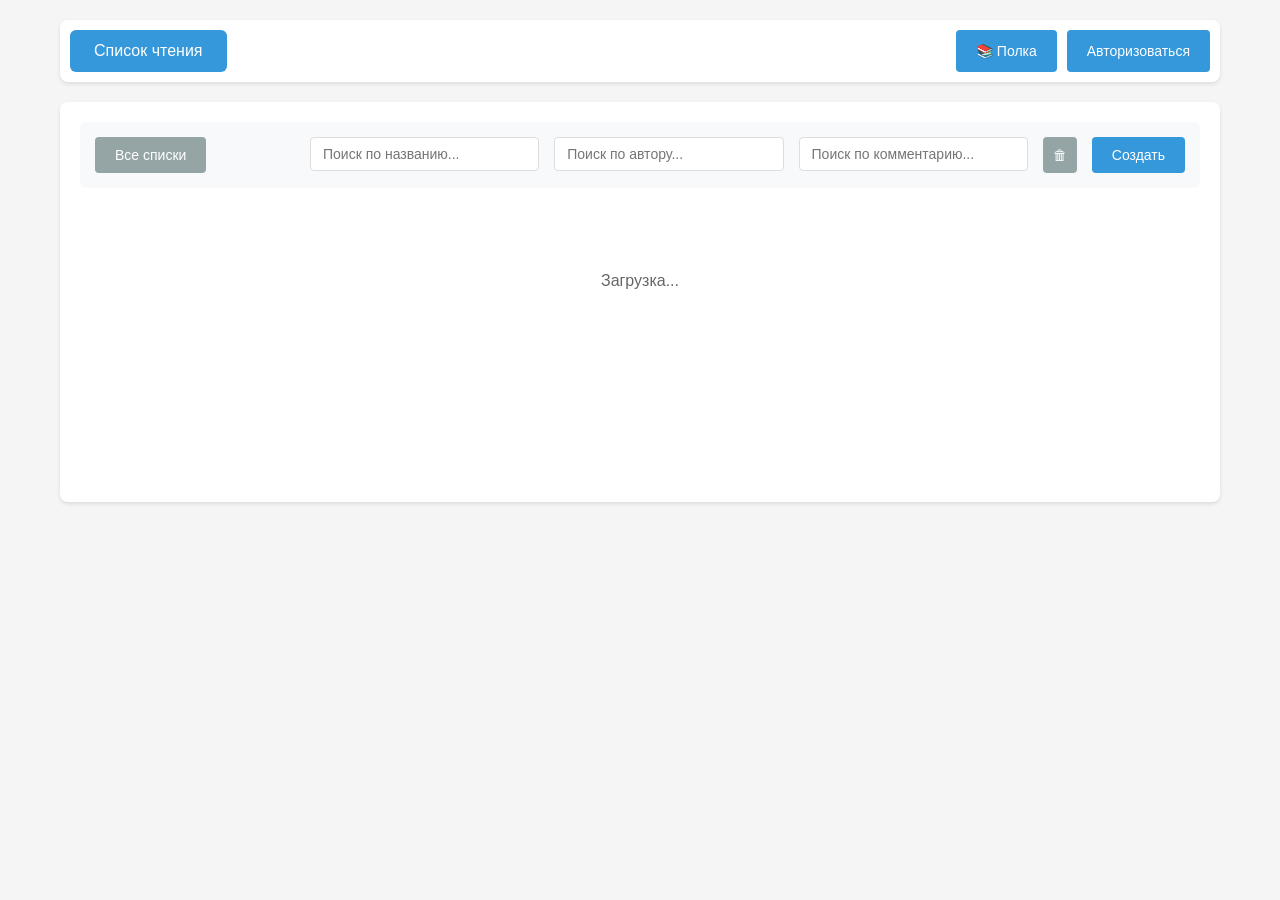
==== commit eb6f2ae1: "fix" ====
--- a/src_android/app/src/main/assets/www/index.html
+++ b/src_android/app/src/main/assets/www/index.html
@@ -220,17 +220,13 @@
                     <label for="rlBookname">Название книги:</label>
                     <input type="hidden" id="rlBookId" value="">
                     <input type="text" id="rlBookname" class="form-input" autocomplete="off" placeholder="Начните вводить название...">
-                    <select id="rlBookSelect" class="form-input" size="5" style="margin-top:5px;display:none">
-                        <option value="">— книги не загружены —</option>
-                    </select>
+                    <div id="rlBookSelect" class="search-results" style="display:none"></div>
                 </div>
                 <div class="form-group">
                     <label for="rlAuthor">Автор:</label>
                     <input type="hidden" id="rlAuthorId" value="">
                     <input type="text" id="rlAuthor" class="form-input" autocomplete="off" placeholder="Начните вводить автора...">
-                    <select id="rlAuthorSelect" class="form-input" size="5" style="margin-top:5px;display:none">
-                        <option value="">— авторы не загружены —</option>
-                    </select>
+                    <div id="rlAuthorSelect" class="search-results" style="display:none"></div>
                 </div>
                 <div class="form-group">
                     <label for="rlPriority">Приоритет:</label>
@@ -248,14 +244,6 @@
                         <option value="Читаю">Читаю</option>
                         <option value="Отложил">Отложил</option>
                         <option value="Бросил">Бросил</option>
-                    </select>
-                </div>
-                <div class="form-group">
-                    <label for="rlLookingFor">Ищу книгу:</label>
-                    <select id="rlLookingFor" class="filter-select">
-                        <option value="Нет">Нет</option>
-                        <option value="Да, локально">Да, локально</option>
-                        <option value="Да, по федерации">Да, по федерации</option>
                     </select>
                 </div>
                 <div class="modal-footer" style="padding:0;border:none;margin-top:15px">
@@ -361,19 +349,5 @@
         }, true);
     }
     </script>
-    <div id="app-version" style="text-align:center;padding:8px 16px;font-size:11px;color:#999;border-top:1px solid #eee;margin-top:16px"></div>
-    <script>
-    (function() {
-        var el = document.getElementById('app-version');
-        if (typeof AndroidTokenBridge !== 'undefined') {
-            try {
-                var v = AndroidTokenBridge.getAppVersion();
-                if (v) { el.textContent = 'v' + v; }
-            } catch(e) {}
-        } else if (window.appVersion) {
-            el.textContent = 'v' + window.appVersion;
-        }
-    })();
-    </script>
 </body>
 </html>
--- a/static/css/style.css
+++ b/static/css/style.css
@@ -468,26 +468,6 @@
     content: "📄";
 }
 
-.level-3.collapsed + .level-4-container {
-    display: none;
-}
-
-.level-4-container {
-    margin-left: 30px;
-    margin-top: 5px;
-}
-
-.level-4 {
-    padding: 4px 10px;
-    background: #f0f0f0;
-    border-radius: 3px;
-    margin-bottom: 3px;
-    display: flex;
-    align-items: center;
-    gap: 6px;
-    font-size: 12px;
-}
-
 .expand-icon {
     font-size: 12px;
     color: #666;
@@ -666,6 +646,28 @@
     padding: 20px;
 }
 
+.search-results {
+    margin-top: 5px;
+    border: 1px solid #ddd;
+    border-radius: 4px;
+    max-height: 200px;
+    overflow-y: auto;
+    background: #fff;
+}
+.search-result-item {
+    padding: 8px 10px;
+    cursor: pointer;
+    border-bottom: 1px solid #eee;
+    font-size: 0.95em;
+}
+.search-result-item:last-child {
+    border-bottom: none;
+}
+.search-result-item:hover,
+.search-result-item.selected {
+    background: #e8f0fe;
+}
+
 .modal-header {
     display: flex;
     justify-content: space-between;
@@ -1348,14 +1350,8 @@
         flex-wrap: wrap;
     }
 
-    .level-4 {
-        font-size: 11px;
-        padding: 4px 6px;
-    }
-
     .level-2-container,
-    .level-3-container,
-    .level-4-container {
+    .level-3-container {
         margin-left: 12px;
     }
 
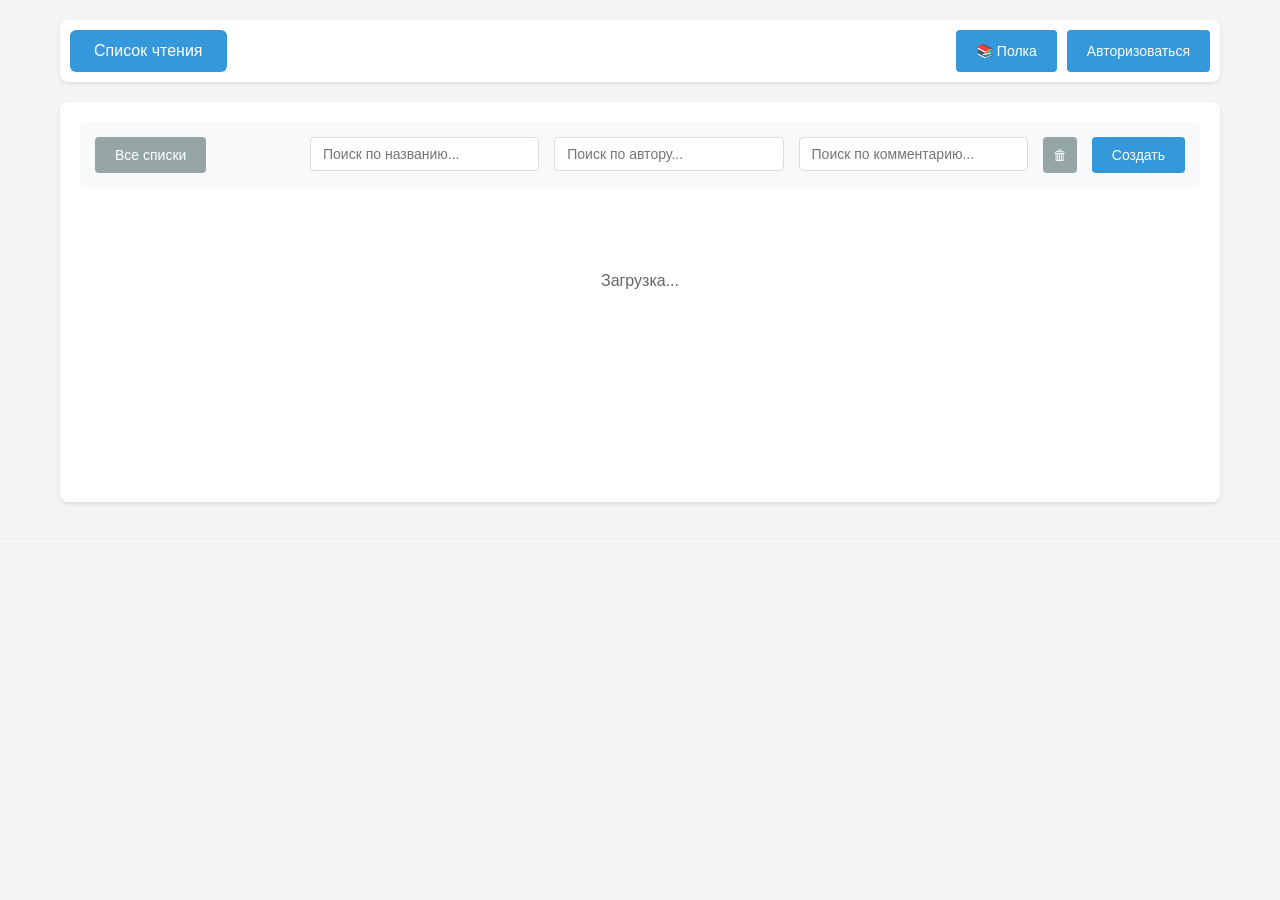
==== commit 8bfcfcb1: "release" ====
--- a/src_android/app/src/main/assets/www/index.html
+++ b/src_android/app/src/main/assets/www/index.html
@@ -244,6 +244,14 @@
                         <option value="Читаю">Читаю</option>
                         <option value="Отложил">Отложил</option>
                         <option value="Бросил">Бросил</option>
+                    </select>
+                </div>
+                <div class="form-group">
+                    <label for="rlLookingFor">Ищу книгу:</label>
+                    <select id="rlLookingFor" class="filter-select">
+                        <option value="Нет">Нет</option>
+                        <option value="Да, локально">Да, локально</option>
+                        <option value="Да, по федерации">Да, по федерации</option>
                     </select>
                 </div>
                 <div class="modal-footer" style="padding:0;border:none;margin-top:15px">
@@ -349,5 +357,19 @@
         }, true);
     }
     </script>
+    <div id="app-version" style="text-align:center;padding:8px 16px;font-size:11px;color:#999;border-top:1px solid #eee;margin-top:16px"></div>
+    <script>
+    (function() {
+        var el = document.getElementById('app-version');
+        if (typeof AndroidTokenBridge !== 'undefined') {
+            try {
+                var v = AndroidTokenBridge.getAppVersion();
+                if (v) { el.textContent = 'v' + v; }
+            } catch(e) {}
+        } else if (window.appVersion) {
+            el.textContent = 'v' + window.appVersion;
+        }
+    })();
+    </script>
 </body>
 </html>
